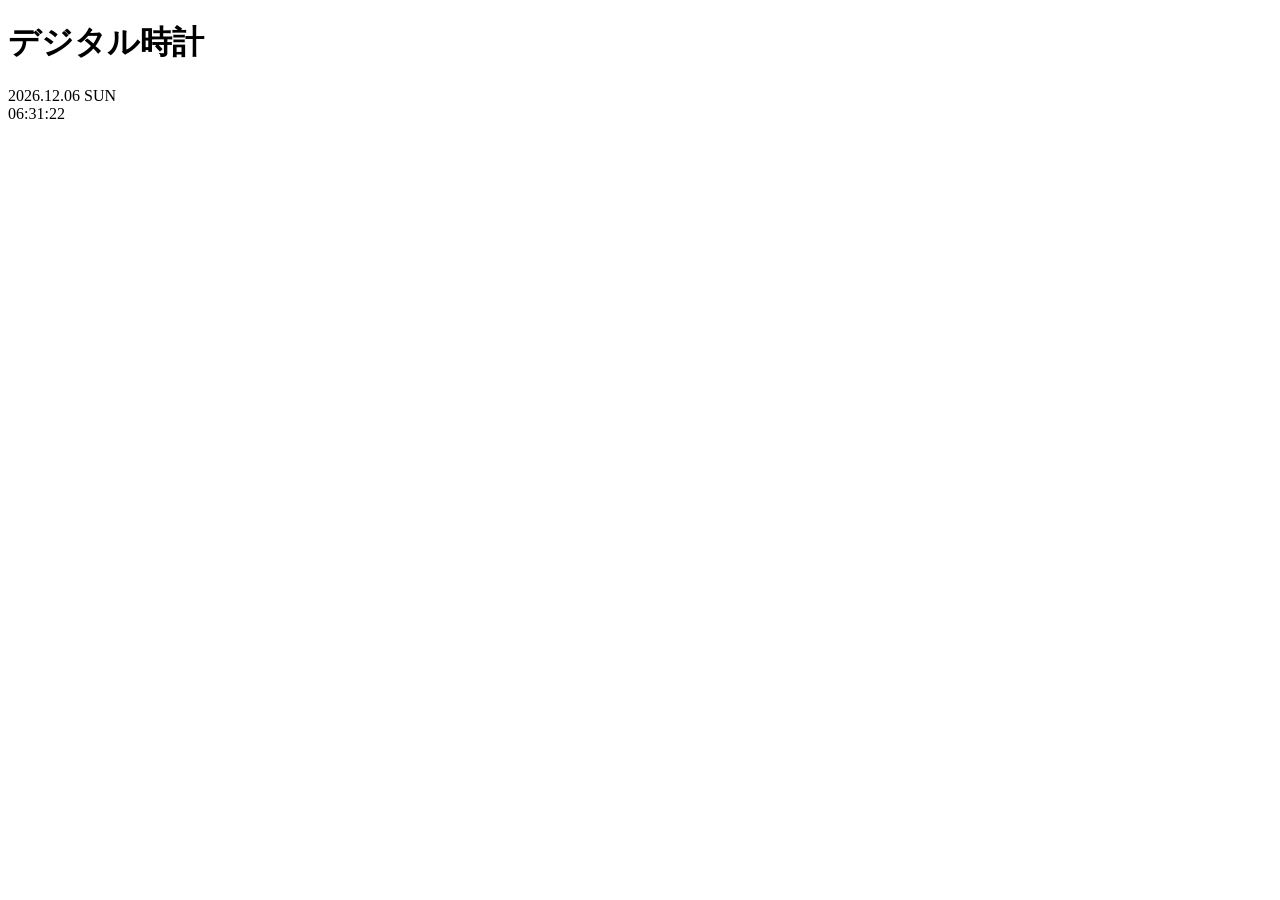
==== 演習問題/演習問題_コード/STEP1/mondai1_0/index.html @ 693cefea "演習課題" ====
<!DOCTYPE html>
<html lang="ja">
    <head>
        <meta charset="UTF-8">
        <title>Digital Clock</title>
    </head>

    <body>
        <h1>デジタル時計</h1>
        <div id="digitalClock_date"></div>
        <div id="digitalClock_time"></div>
        <script src="./main.js"></script>
    </body>

</html>
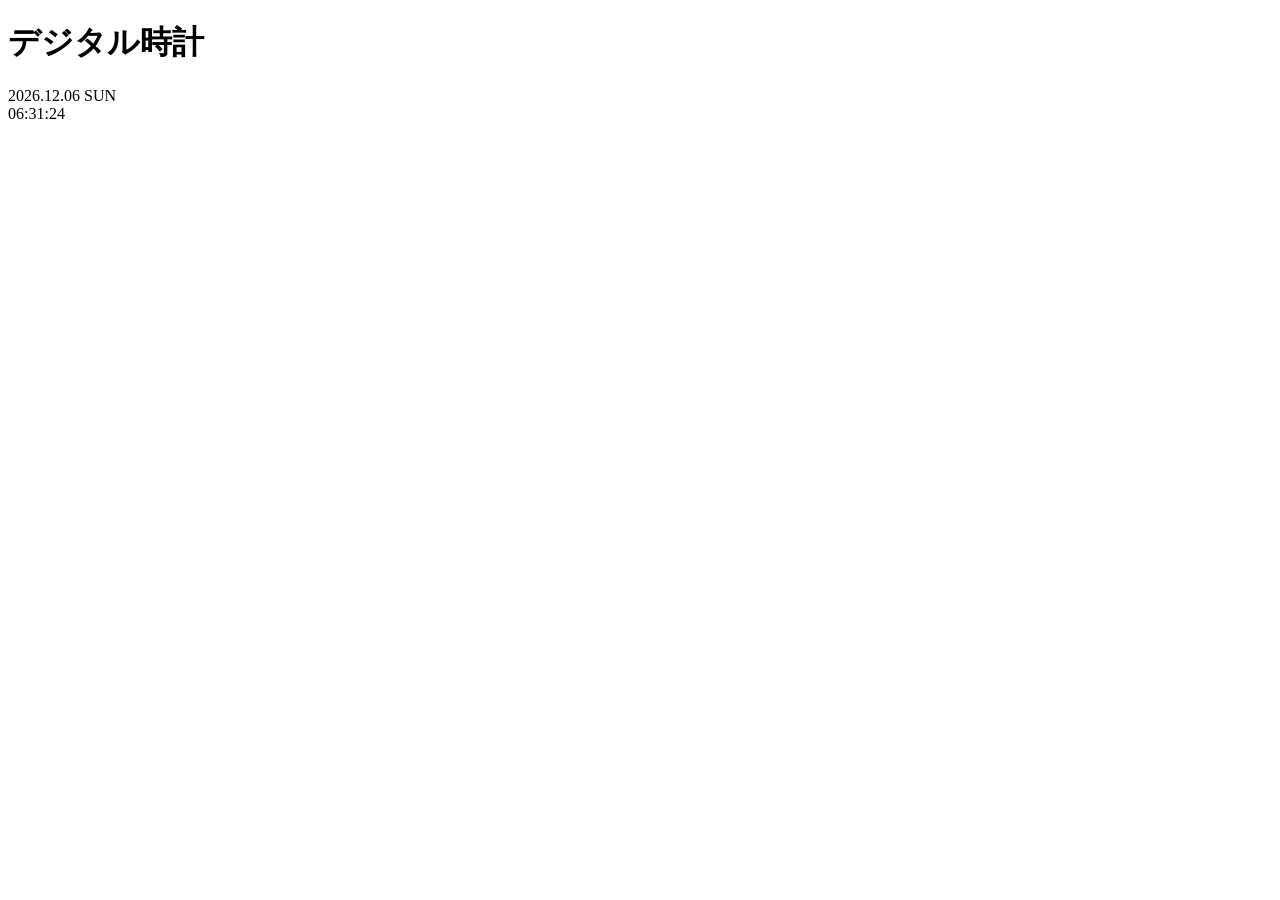
==== commit 57c9cd0d: "STEP1 問題1のCSS読み込みを追加" ====
--- a/演習問題/演習問題_コード/STEP1/mondai1_0/index.html
+++ b/演習問題/演習問題_コード/STEP1/mondai1_0/index.html
@@ -3,6 +3,7 @@
     <head>
         <meta charset="UTF-8">
         <title>Digital Clock</title>
+        <link rel="stylesheet" href="./main.css">
     </head>
 
     <body>
